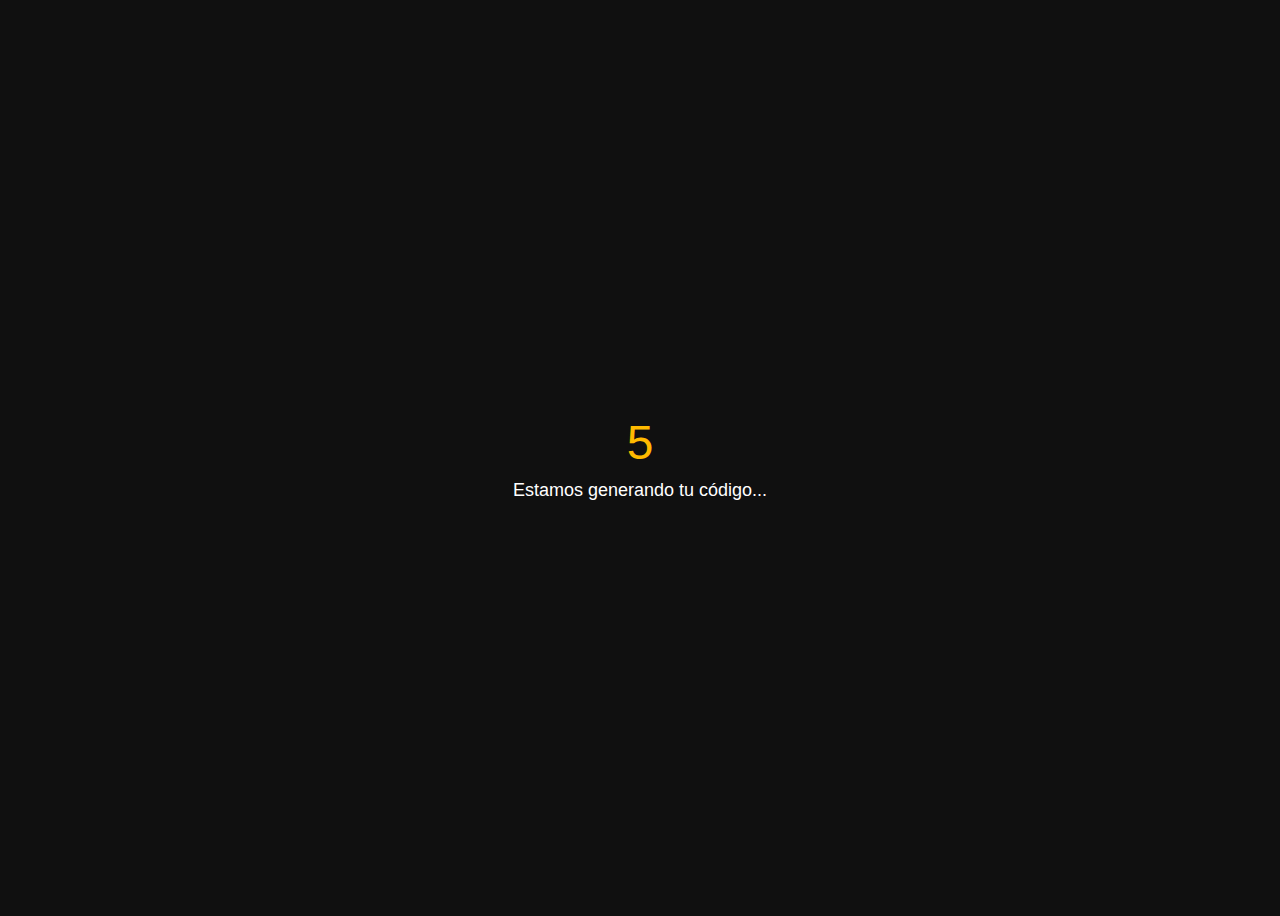
==== boost.html @ e978637e "4-9.2" ====
<!DOCTYPE html>
<html lang="es">
<head>
    <meta charset="UTF-8">
    <meta name="viewport" content="width=device-width, initial-scale=1.0">
    <title>GTARP CLUB⁺ - Boost de servidor</title>
    <style>
        body {
            display: flex;
            justify-content: center;
            align-items: center;
            height: 100vh;
            background-color: #101010;
            color: #ffba00;
            font-family: Arial, sans-serif;
            text-align: center;
        }
        #contador {
            font-size: 48px;
        }
        #codigo {
            font-size: 36px;
            margin-top: 20px;
        }
        #mensaje {
            font-size: 18px;
            margin-top: 10px;
            color: #ffffff;
        }
    </style>
</head>
<body>
    <div>
        <div id="contador">5</div>
        <div id="mensaje">Estamos generando tu código...</div>
    </div>

    <script>
        let contador = 5;
        const contadorElement = document.getElementById("contador");
        const mensajeElement = document.getElementById("mensaje");

        const interval = setInterval(() => {
            contador--;
            contadorElement.textContent = contador;

            if (contador === 0) {
                clearInterval(interval);

                // Obtener día y hora actual
                const fecha = new Date();
                const dia = fecha.getDate(); // Día actual
                const hora = fecha.getHours(); // Hora actual

                // Generar el código
                const codigo = dia * hora;

                // Reemplazar el contador por el código
                contadorElement.textContent = `Código: ${codigo}`;
                mensajeElement.textContent = "Utiliza este código para boostear la publicidad de tu servidor.";
            }
        }, 1000); // Cada 1 segundo
    </script>
</body>
</html>
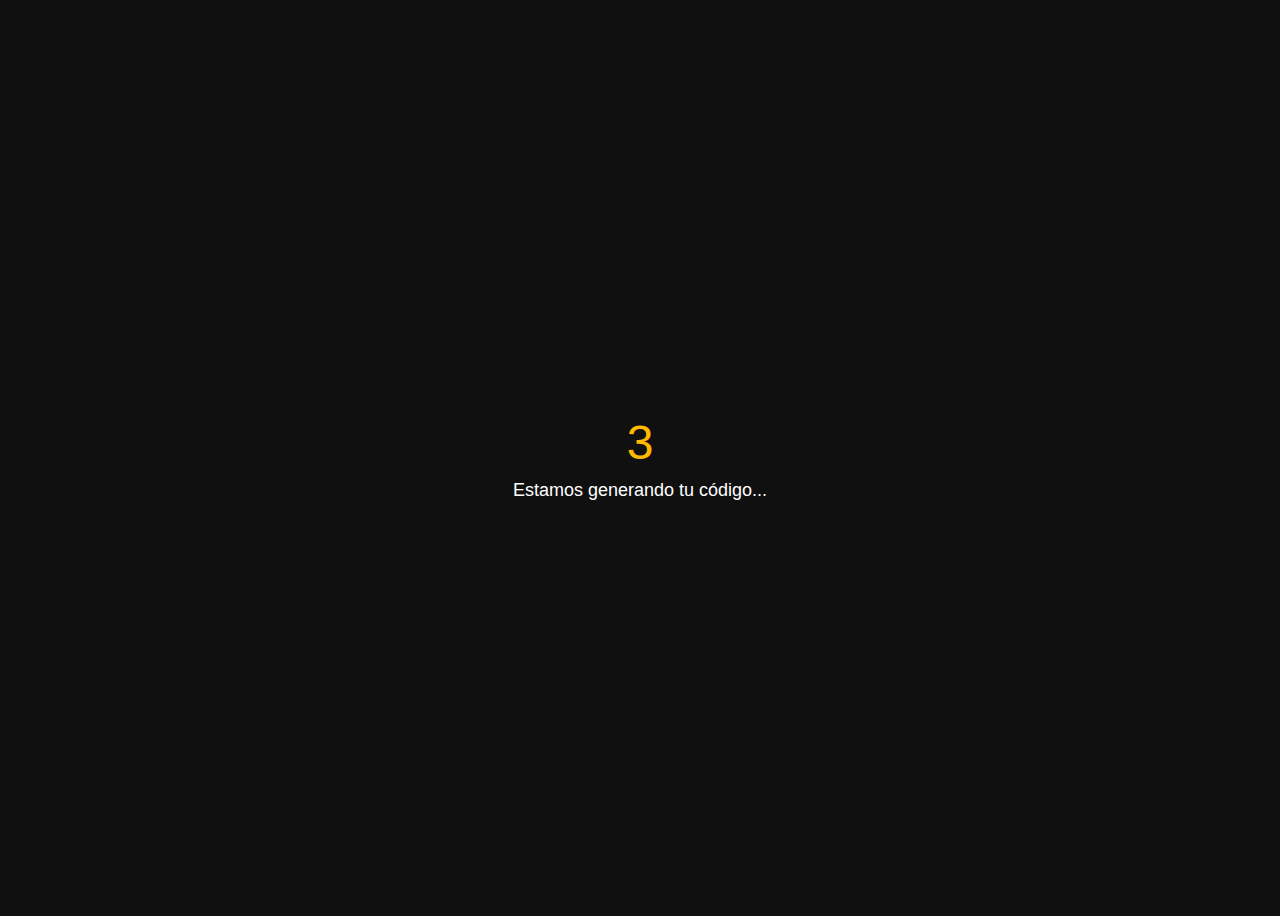
==== commit 67cc1896: "4-9.4" ====
--- a/boost.html
+++ b/boost.html
@@ -3,7 +3,7 @@
 <head>
     <meta charset="UTF-8">
     <meta name="viewport" content="width=device-width, initial-scale=1.0">
-    <title>GTARP CLUB⁺ - Boost de servidor</title>
+    <title>Boost - GTARP CLUB</title>
     <style>
         body {
             display: flex;
@@ -31,12 +31,39 @@
 </head>
 <body>
     <div>
-        <div id="contador">5</div>
+        <div id="contador">3</div>
         <div id="mensaje">Estamos generando tu código...</div>
     </div>
 
     <script>
-        let contador = 5;
+        function obtenerFechaHoraAR() {
+            const ahora = new Date();
+            const opciones = {
+                timeZone: 'America/Argentina/Buenos_Aires',
+                hour: '2-digit',
+                minute: '2-digit',
+                day: '2-digit',
+                month: '2-digit',
+                year: 'numeric',
+                hour12: false // Esto asegura que la hora se muestra en formato de 24 horas
+            };
+
+            const formatter = new Intl.DateTimeFormat('es-AR', opciones);
+            const partes = formatter.formatToParts(ahora);
+
+            // Depuración: Mostrar todas las partes de la fecha y hora
+            console.log(partes);
+
+            // Extraer valores del día y la hora
+            const dia = parseInt(partes.find(part => part.type === 'day').value, 10);
+            const hora = parseInt(partes.find(part => part.type === 'hour').value, 10);
+
+            console.log(`CD: ${dia}, RP: ${hora}`); // Depuración: Mostrar día y hora
+
+            return { dia, hora };
+        }
+
+        let contador = 3;
         const contadorElement = document.getElementById("contador");
         const mensajeElement = document.getElementById("mensaje");
 
@@ -47,10 +74,8 @@
             if (contador === 0) {
                 clearInterval(interval);
 
-                // Obtener día y hora actual
-                const fecha = new Date();
-                const dia = fecha.getDate(); // Día actual
-                const hora = fecha.getHours(); // Hora actual
+                // Obtener día y hora en la zona horaria de America/Argentina/Buenos_Aires
+                const { dia, hora } = obtenerFechaHoraAR();
 
                 // Generar el código
                 const codigo = dia * hora;
